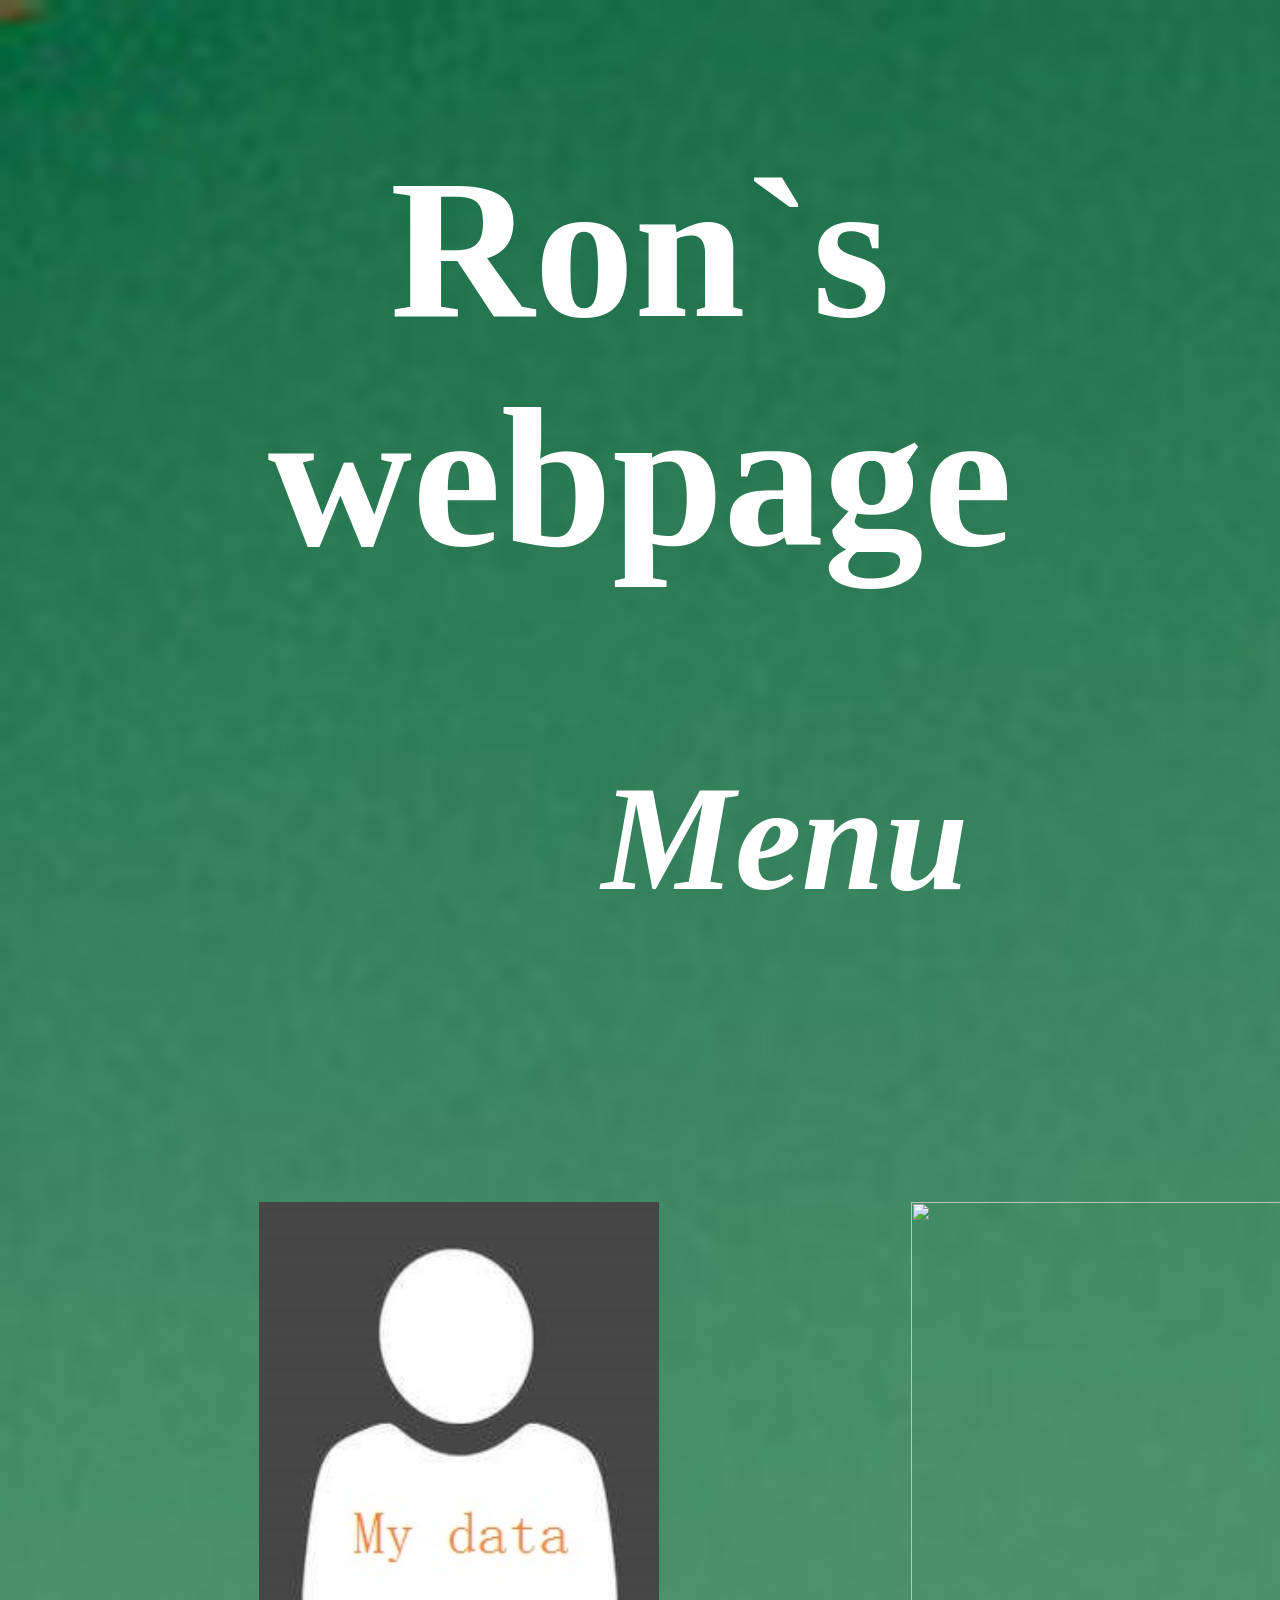
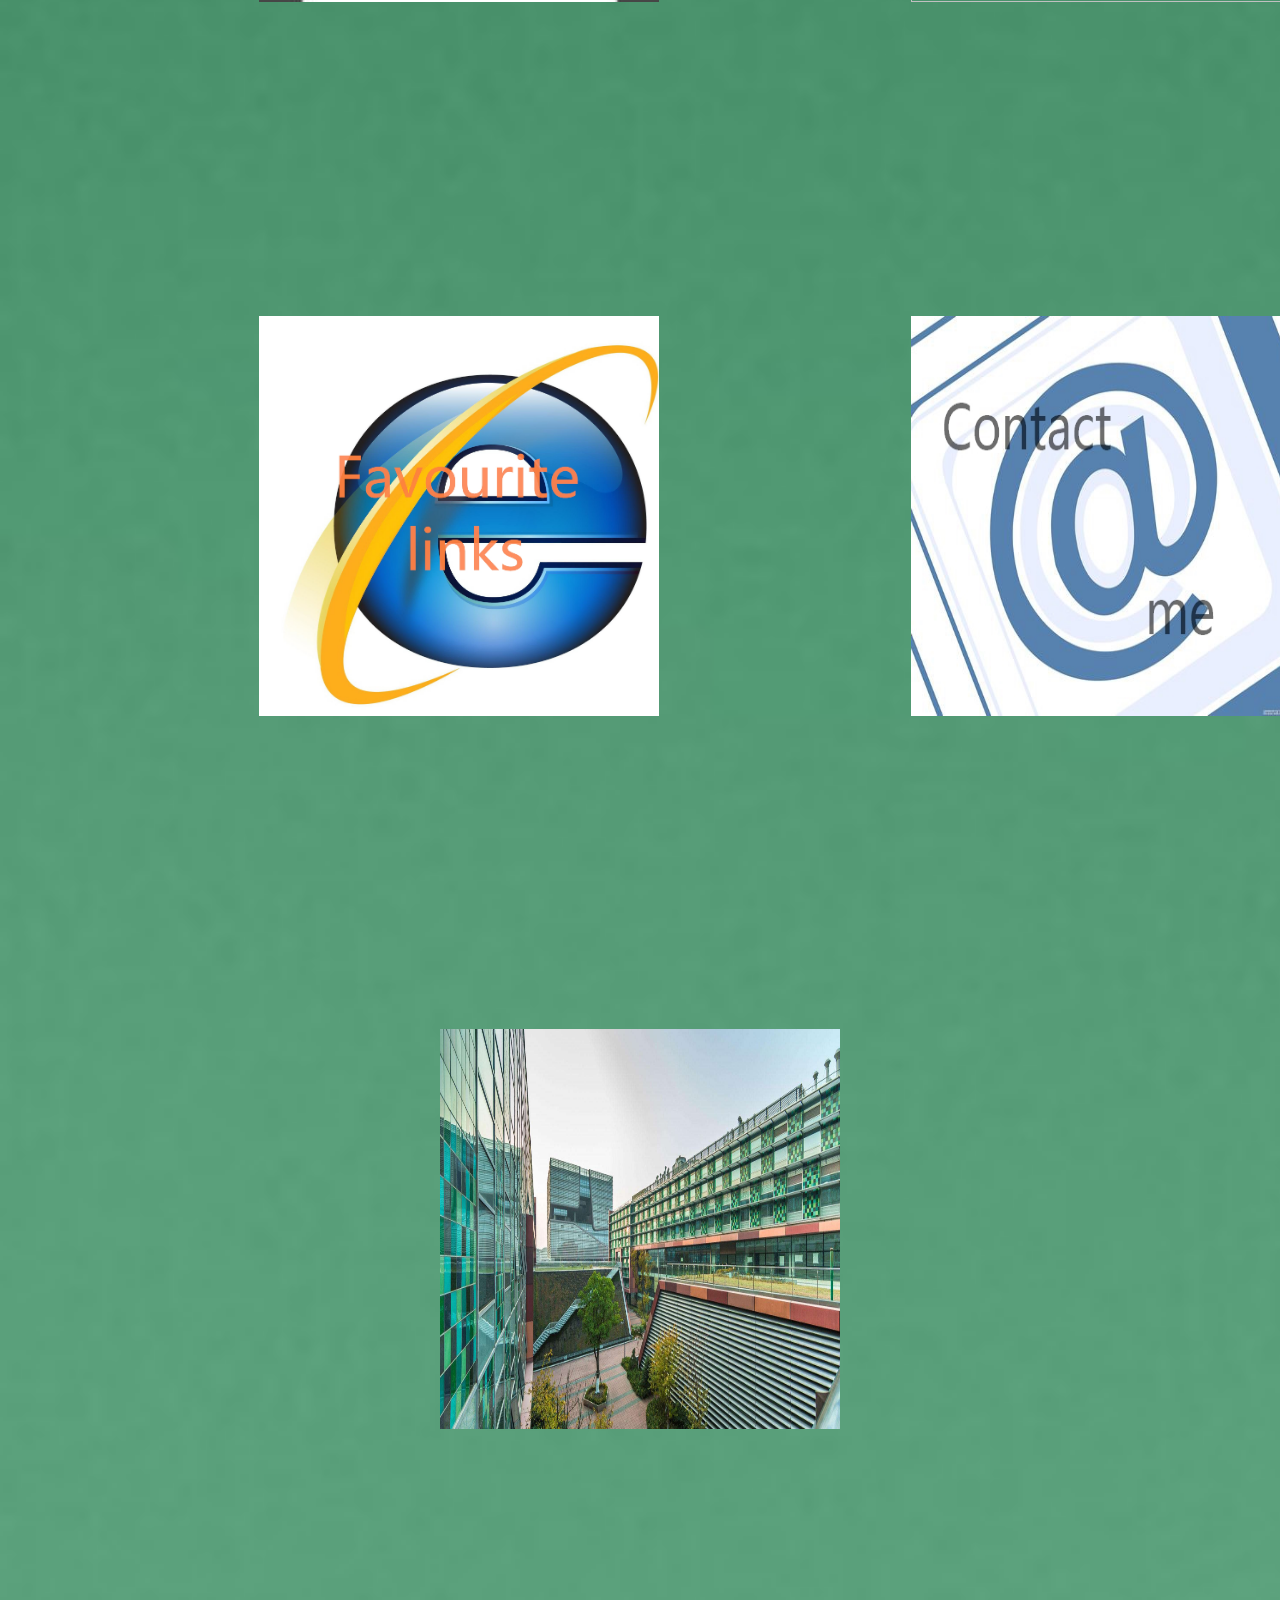
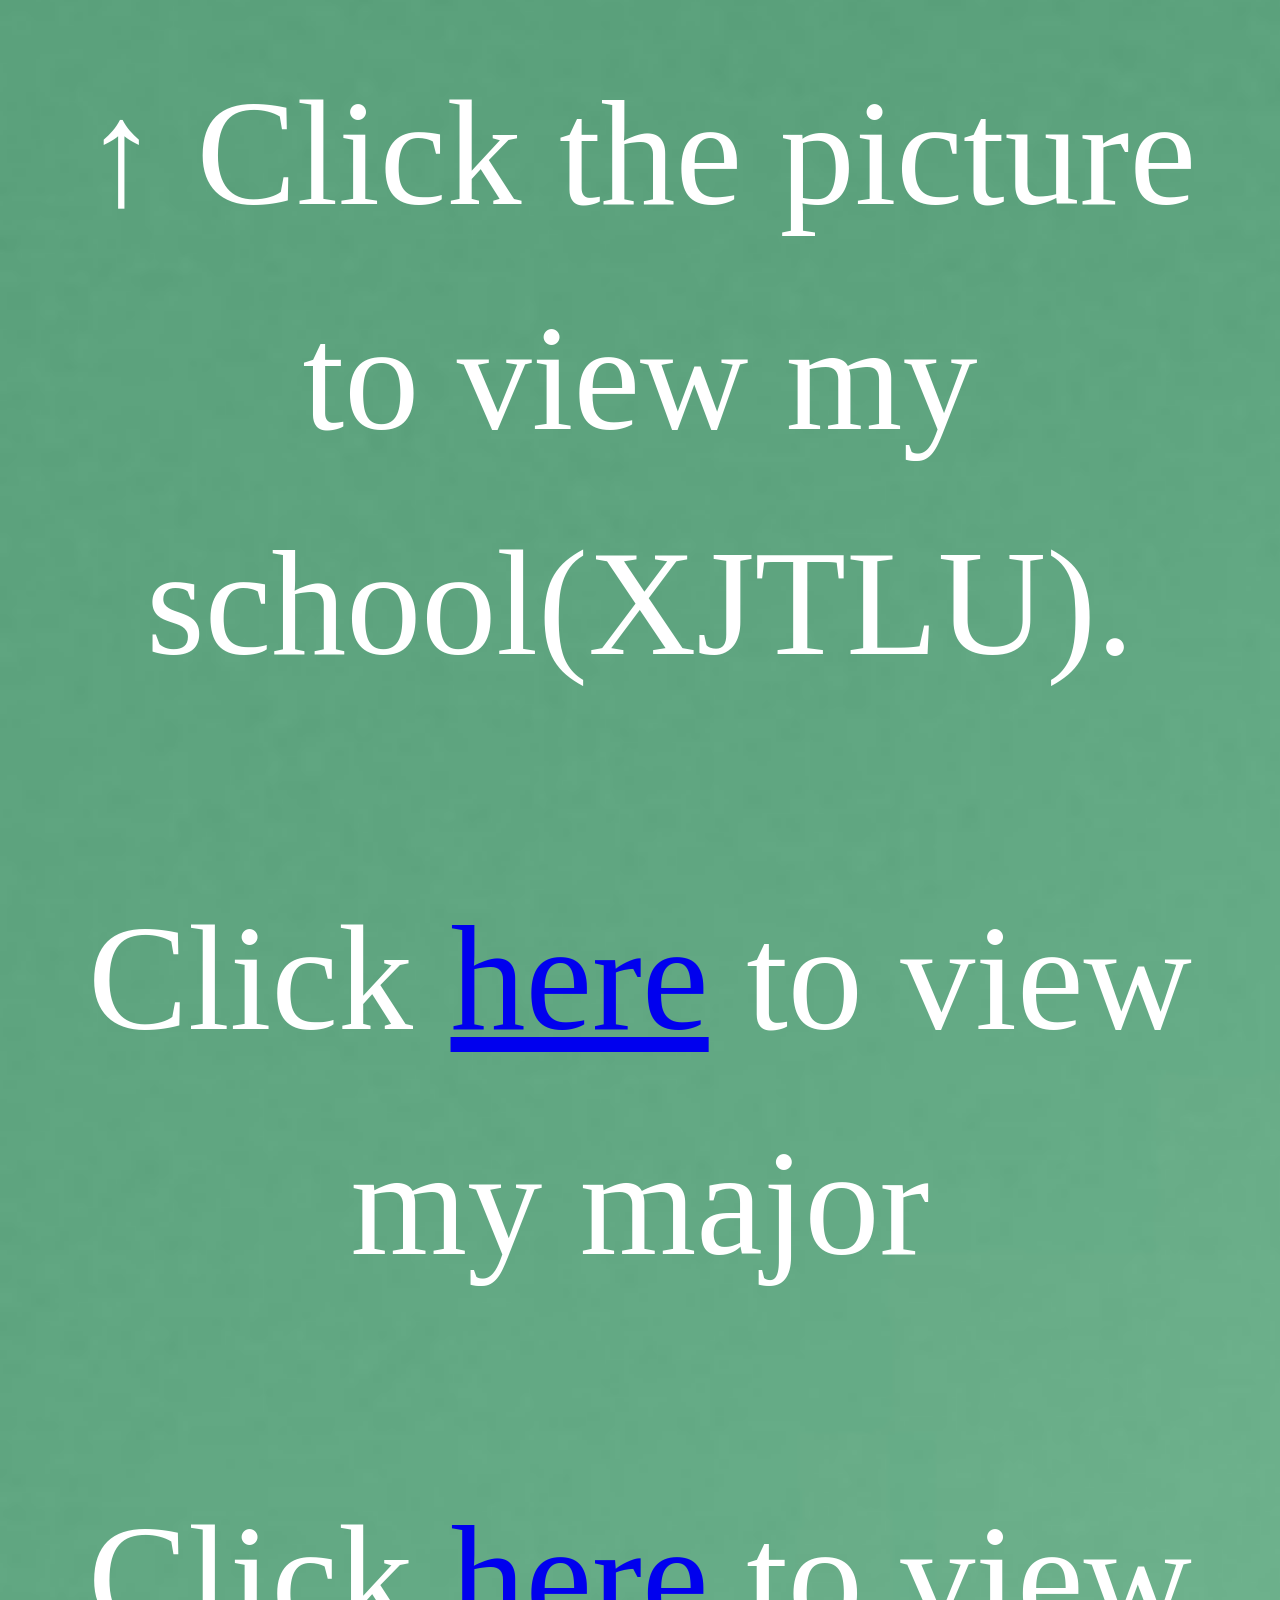
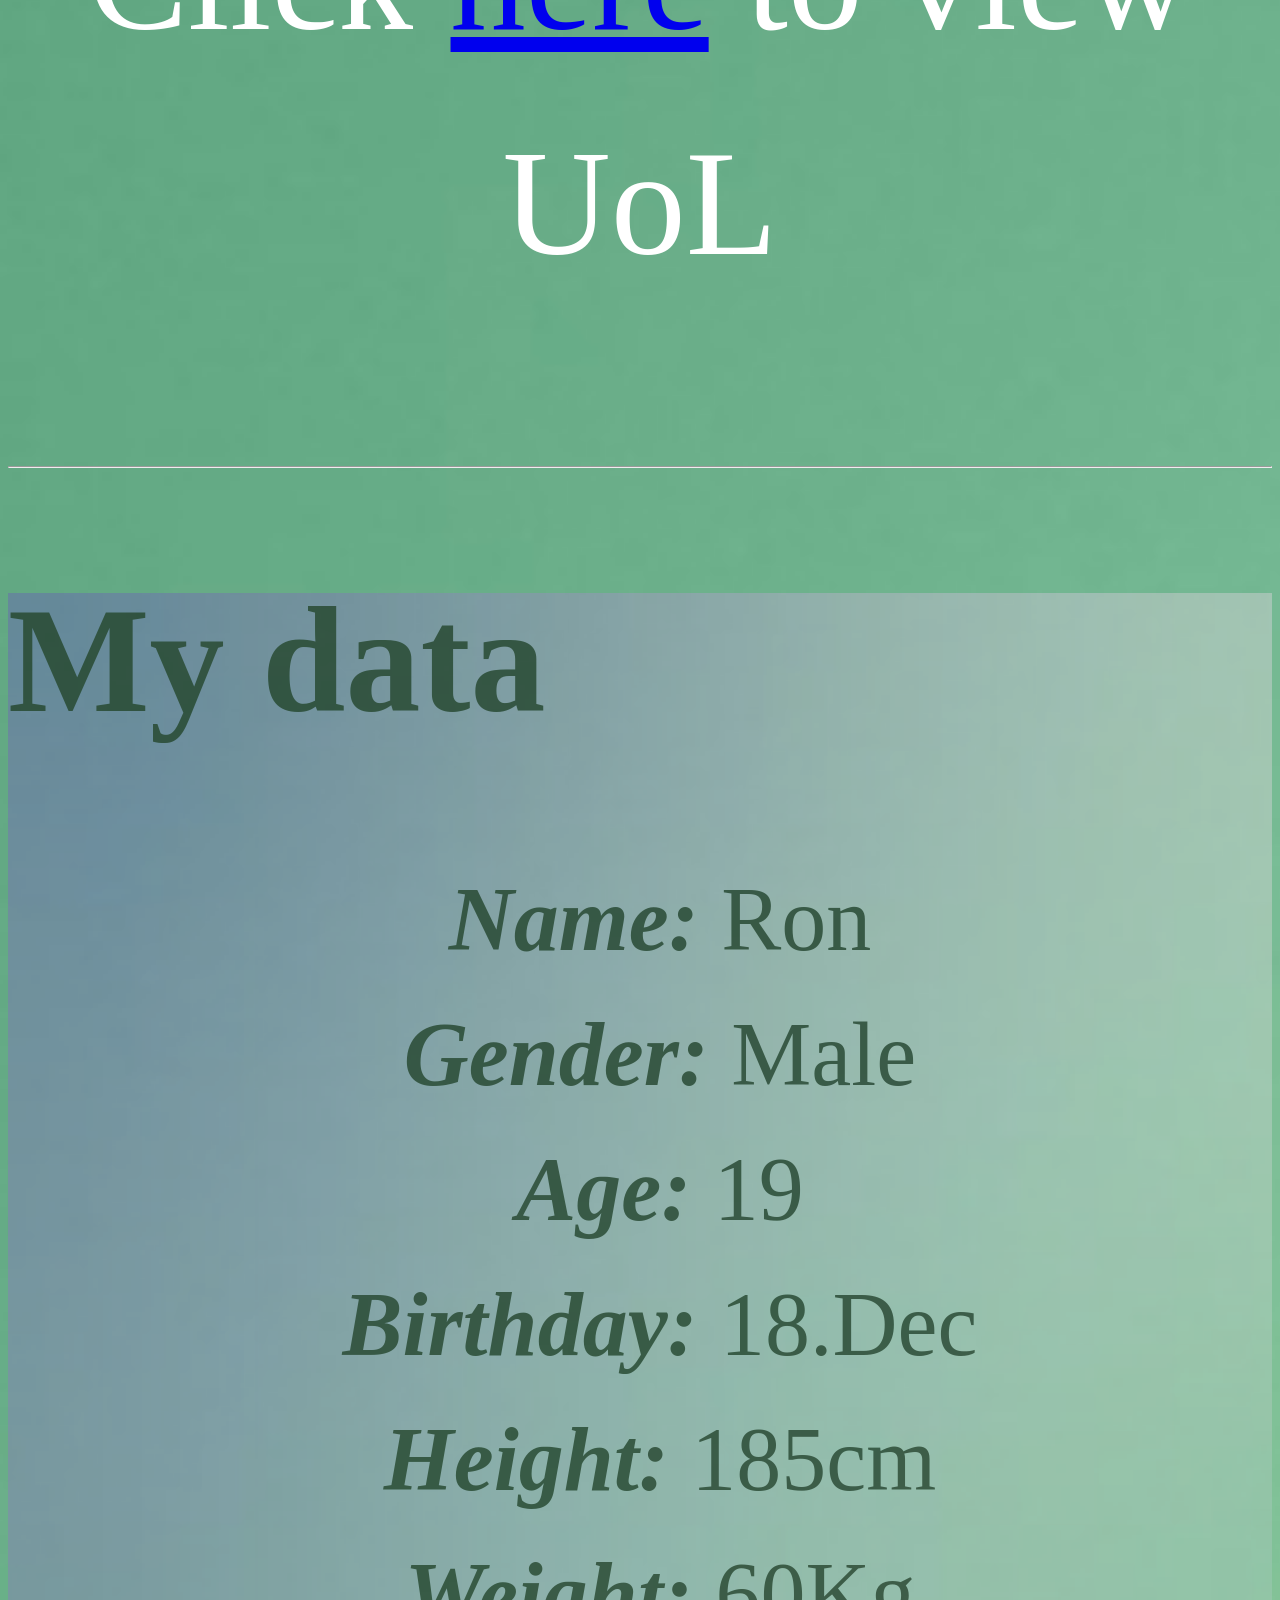
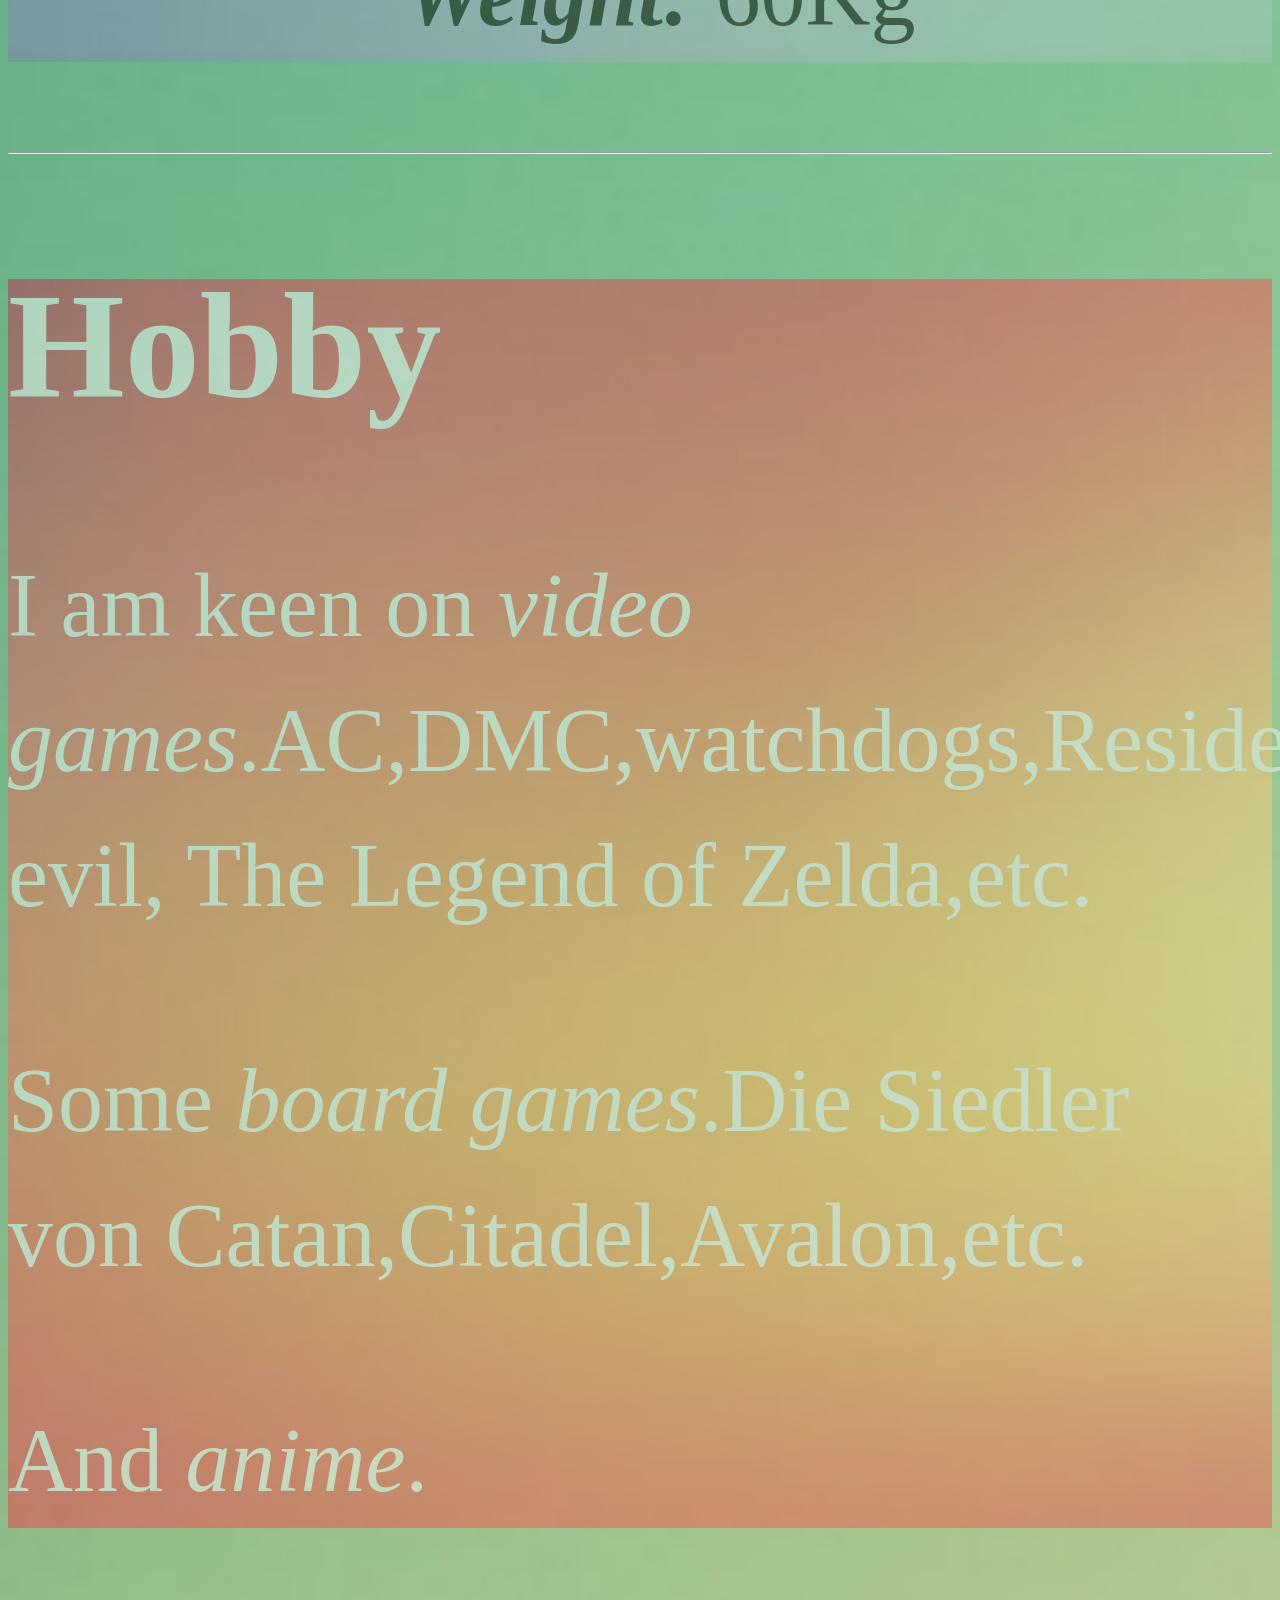
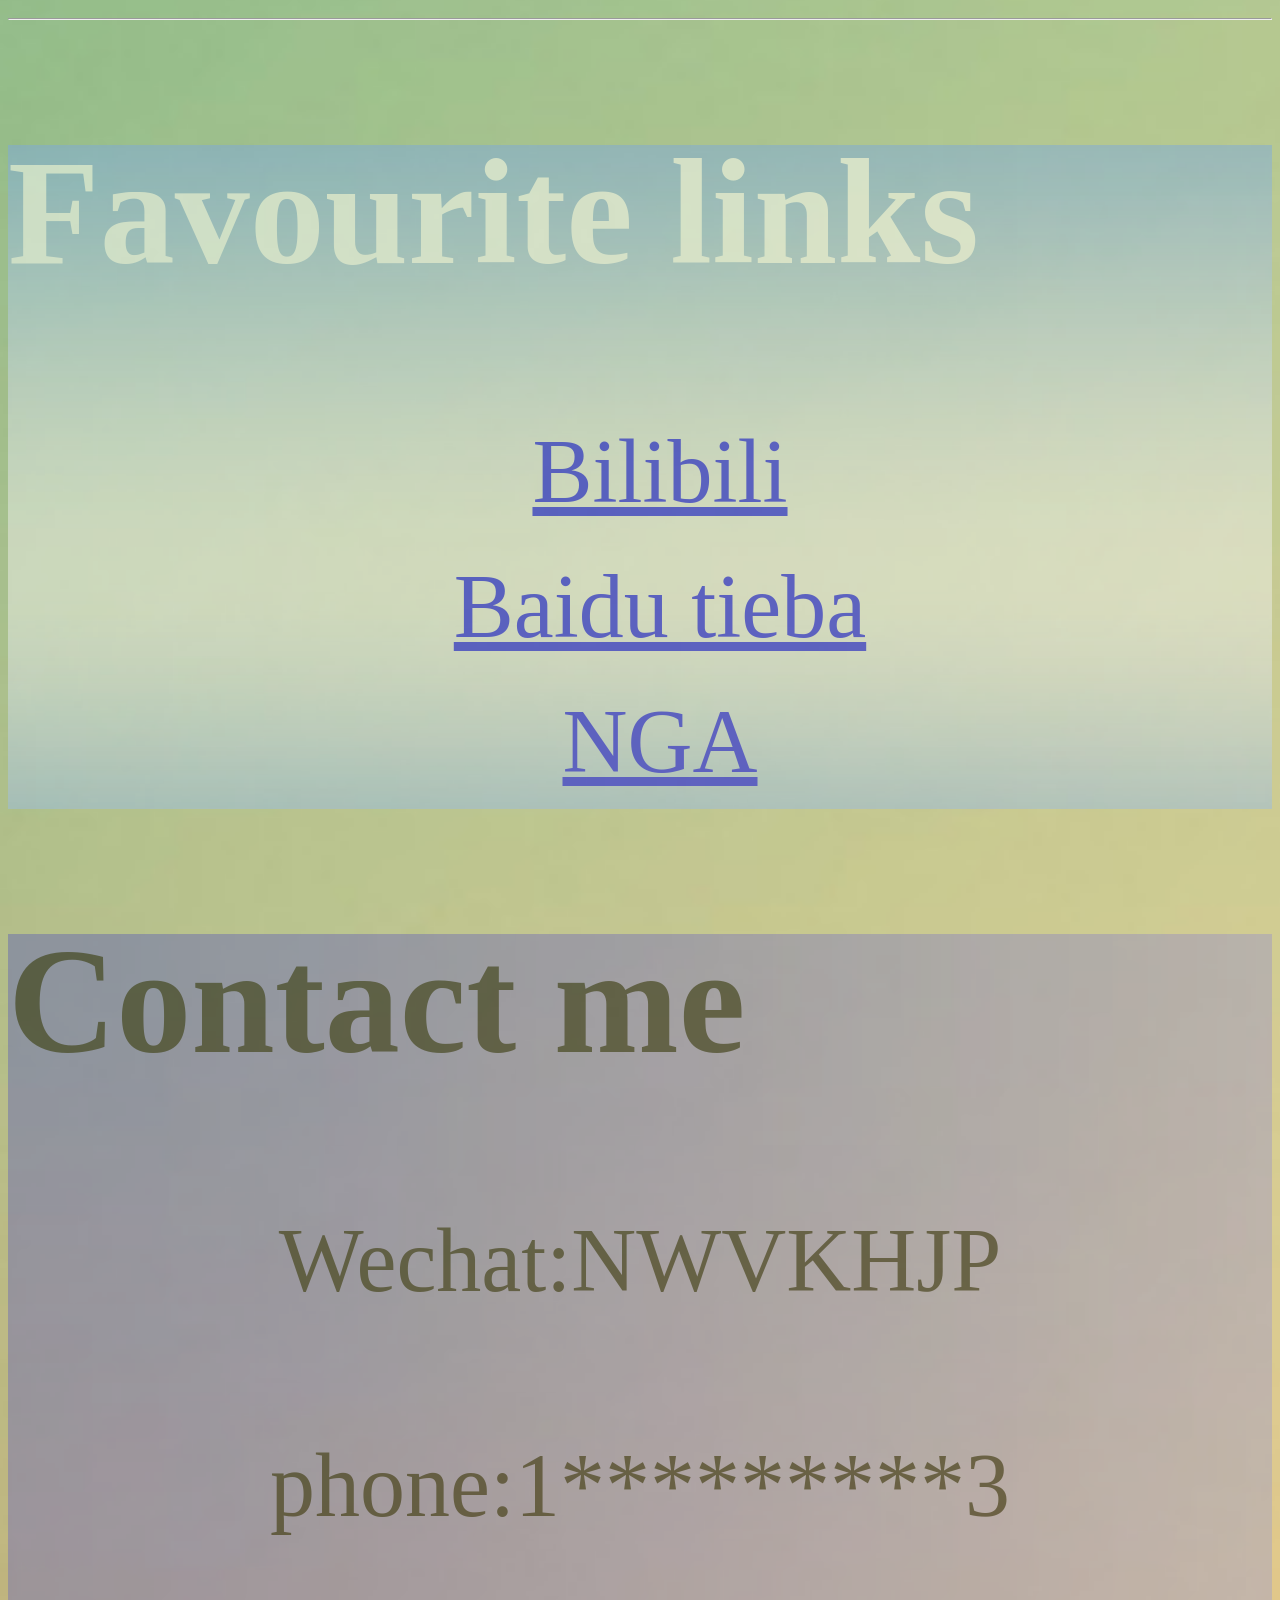
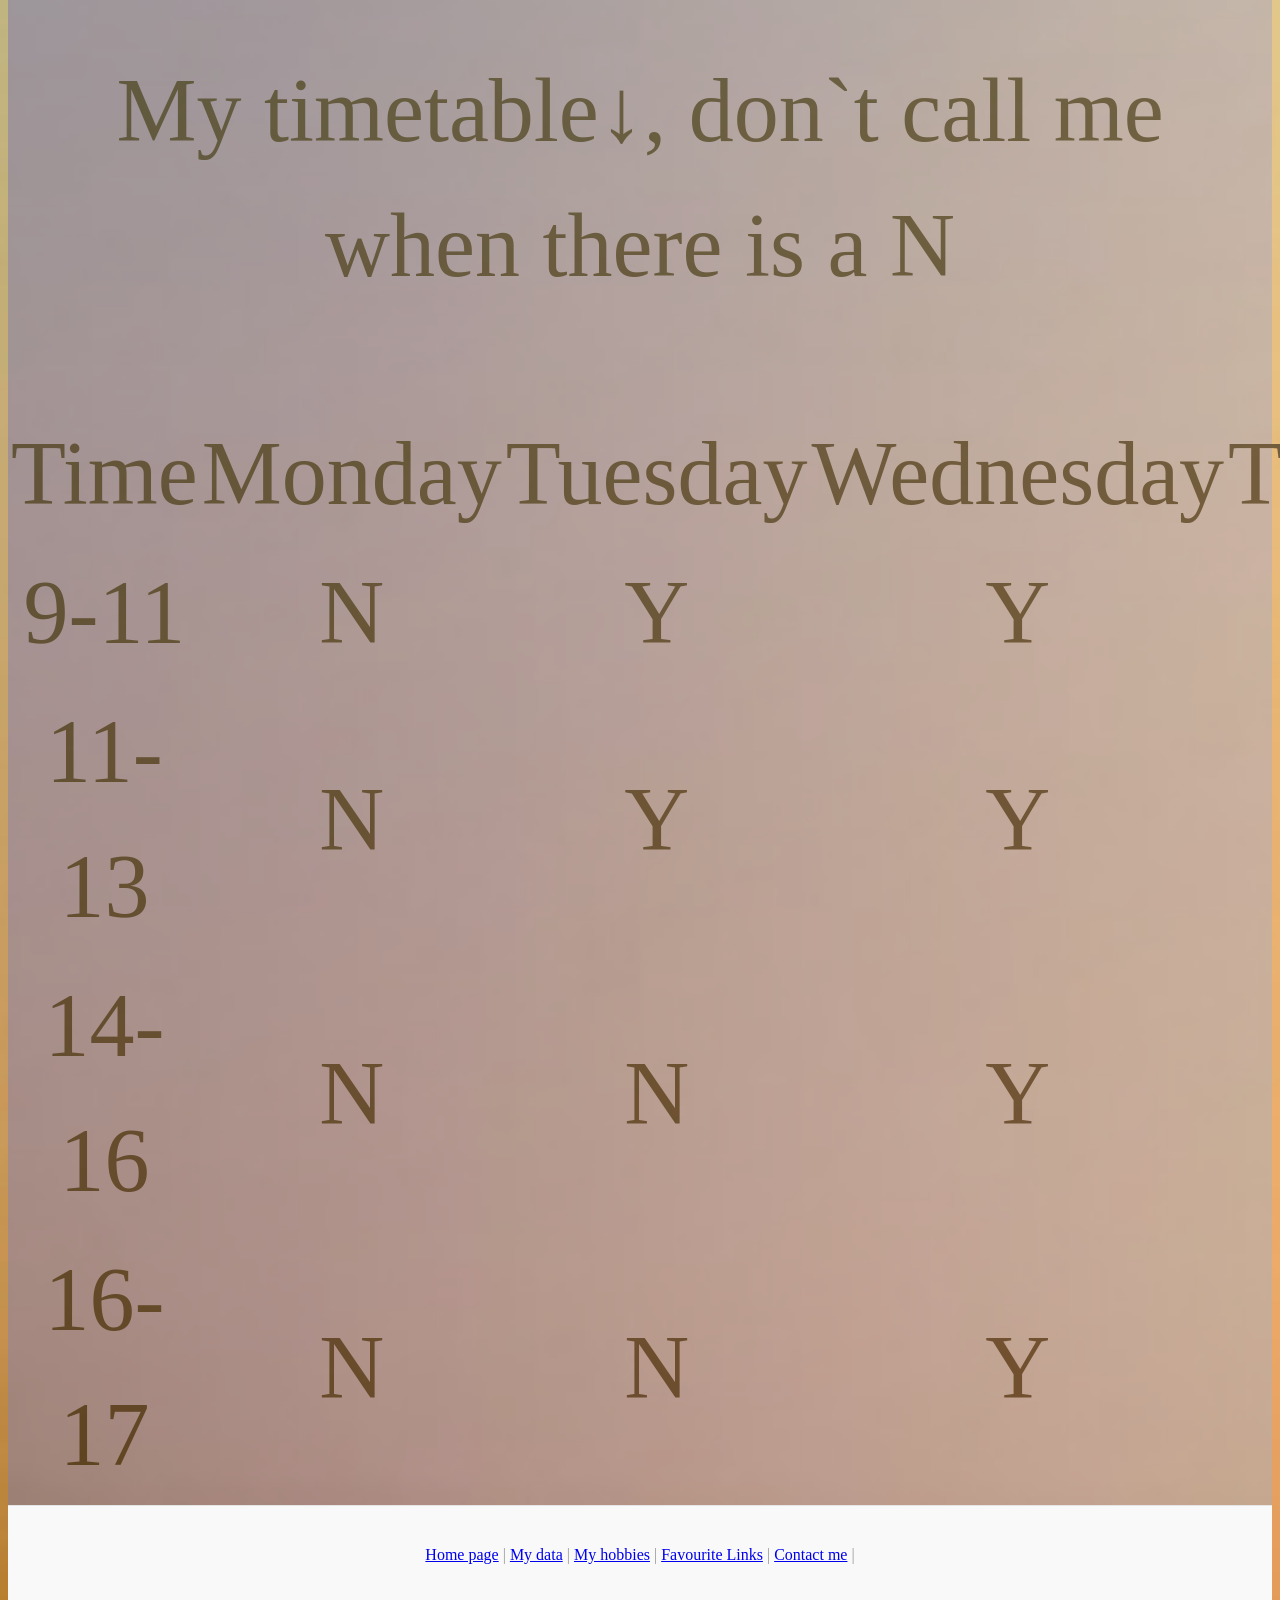
==== index.html @ 68f2d020 "changed name correct it" ====
<!DOCTYPE html>
<html lang="en">
  <head>
    <meta charset="utf-8">
     <title>Ron`s Webpage</title>
	 <!-- CSS -->
	 <link href="Stylesheet.css" rel="Stylesheet">
  </head>
   <body>
   <h1>Ron`s webpage</h1>
   <div class="Menu">
   <table class=One>
   <caption><b><I>Menu</I></b></caption>
<tr>
<td><a href="#data"><img src="data.jpg" width="400" height="400" alt=""/></a></td>
<td><a href="#hobbies"><img src="hobby.jpg" width="400" height="400" alt=""/></a></td>
</tr>
<tr>
<td><a href="#FavouriteLinks"><img src="links.jpg" width="400" height="400" alt=""/></a></td>
<td><a href="#contact"><img src="contact.jpg" width="400" height="400" alt=""/></a></td>
</tr>
</table>
<a href="http://www.xjtlu.edu.cn/en/"><img src="School.jpg" width="400" height="400" alt=""/></a>
<p>↑ Click the picture to view my school(XJTLU).</p>
<p>Click <a href="http://ice.xjtlu.edu.cn/course/index.php?categoryid=10">here</a> to view my major</p>
<p>Click <a href="https://www.liverpool.ac.uk/">here</a> to view UoL</p>
</div>
<hr/>
<div class=myData id=data>
<h2>My data</h2>
<ol class=One>
<li><b><I>Name:</I></b> Ron</li>
<li><b><I>Gender:</I></b> Male</li>
<li><b><I>Age:</I></b> 19</li>
<li><b><I>Birthday:</I></b> 18.Dec</li>
<li><b><I>Height:</I></b> 185cm</li>
<li><b><I>Weight:</I></b> 60Kg</li>
</ol>
</div>
<hr/>
<div class=hobby id=hobbies>
<h2>Hobby</h2>
<p>I am keen on <I>video games</I>.AC,DMC,watchdogs,Residential evil, The Legend of Zelda,etc. </p>
<p>Some <I>board games</I>.Die Siedler von Catan,Citadel,Avalon,etc.</p>
<p>And <I>anime</I>.</p>
</div>
<hr/>
<div class=link id=FavouriteLinks>
<h2>Favourite links</h2>
<ol class=two>
<li><a href="http://www.bilibili.com/">Bilibili</a></li>
<li><a href="https://tieba.baidu.com/index.html">Baidu tieba</a></li>
<li><a href="http://bbs.ngacn.cc/">NGA</a></li>
</ol>
</div>
<div class=contact id=contact>
<h2>Contact me</h2>
<p>Wechat:NWVKHJP</p>
<p>phone:1*********3</p>
<p>My timetable↓, don`t call me when there is a N</p>
<table>
<tr>
<td>Time</td>
<td>Monday</td>
<td>Tuesday</td>
<td>Wednesday</td>
<td>Thursday</td>
<td>Friday</td>
<tr>
<td>9-11</td>
<td>N</td>
<td>Y</td>
<td>Y</td>
<td>N</td>
<td>Y</td>
<tr>
<td>11-13</td>
<td>N</td>
<td>Y</td>
<td>Y</td>
<td>N</td>
<td>Y</td>
<tr>
<td>14-16</td>
<td>N</td>
<td>N</td>
<td>Y</td>
<td>N</td>
<td>N</td>
<tr>
<td>16-17</td>
<td>N</td>
<td>N</td>
<td>Y</td>
<td>Y</td>
<td>N</td>
</table>
</div>
    <nav class="Skip">
<a href="Ron2.HTML">Home page</a> |
<a href="#data">My data</a> |
<a href="#hobbies">My hobbies</a> |
<a href="#FavouriteLinks">Favourite Links</a> |
<a href="#contact">Contact me</a> |
</nav>
        </body>
  </html>
---- Stylesheet.css ----
body{
   font-family:Times, TimesNR, 'New Century Schoolbook',
     Georgia, 'New York', serif;
	 color: white;
	 background-image:url(6.jpg);
	 background-size:cover;
	 
	
   }
.Skip {
  padding: 40px 0;
  color: #999;
  text-align: center;
  background-color: #f9f9f9;
  border-top: 1px solid #e5e5e5;
}
.Skip p:last-child {
  margin-bottom: 0;
}
h1{
	font-size: 200px;
	text-align:center;
	}
h2{
	font-size: 150px;
	text-align:left;
}
.Menu{

	 font-family:Times, TimesNR, 'New Century Schoolbook',
     Georgia, 'New York', serif;
	 font-size: 150px;
	 line-height:150%;
	  color: white;
 text-align:center;

}
.myData{
	font-family:Times, TimesNR, 'New Century Schoolbook',
     Georgia, 'New York', serif;
	 color: black;
	font-size:90px;
	text-align:center;
	 line-height:150%;
	  	 background-image:url(3.jpg);
	 background-size:cover;
	opacity:0.5;
}
table.One{
	margin:0px auto;
	border-collapse: separate;
    border-spacing:250px; 
}
ol.One{
	list-style-type: none
}
.hobby{
	font-family:Times, TimesNR, 'New Century Schoolbook',
     Georgia, 'New York', serif;
	 font-size:90px;
	 color:#f5f5f5;
	 line-height:150%;
	 	 background-image:url(4.jpg);
	 background-size:cover;
	opacity:0.5;
}
.link{
	font-family:Times, TimesNR, 'New Century Schoolbook',
     Georgia, 'New York', serif;
	 font-size:90px;
	  text-align:center;
	 line-height:150%;
	 background-image:url(2.jpg);
	 background-size:cover;
	 opacity:0.5;
}
ol.two{
	list-style-type: none
}
.contact{
	font-family:Times, TimesNR, 'New Century Schoolbook',
     Georgia, 'New York', serif;
	 font-size:90px;
	color:black;
	  text-align:center;
	 line-height:150%;
	 background-image:url(3.jpg);
	 background-size:cover;
	 opacity:0.5;
}
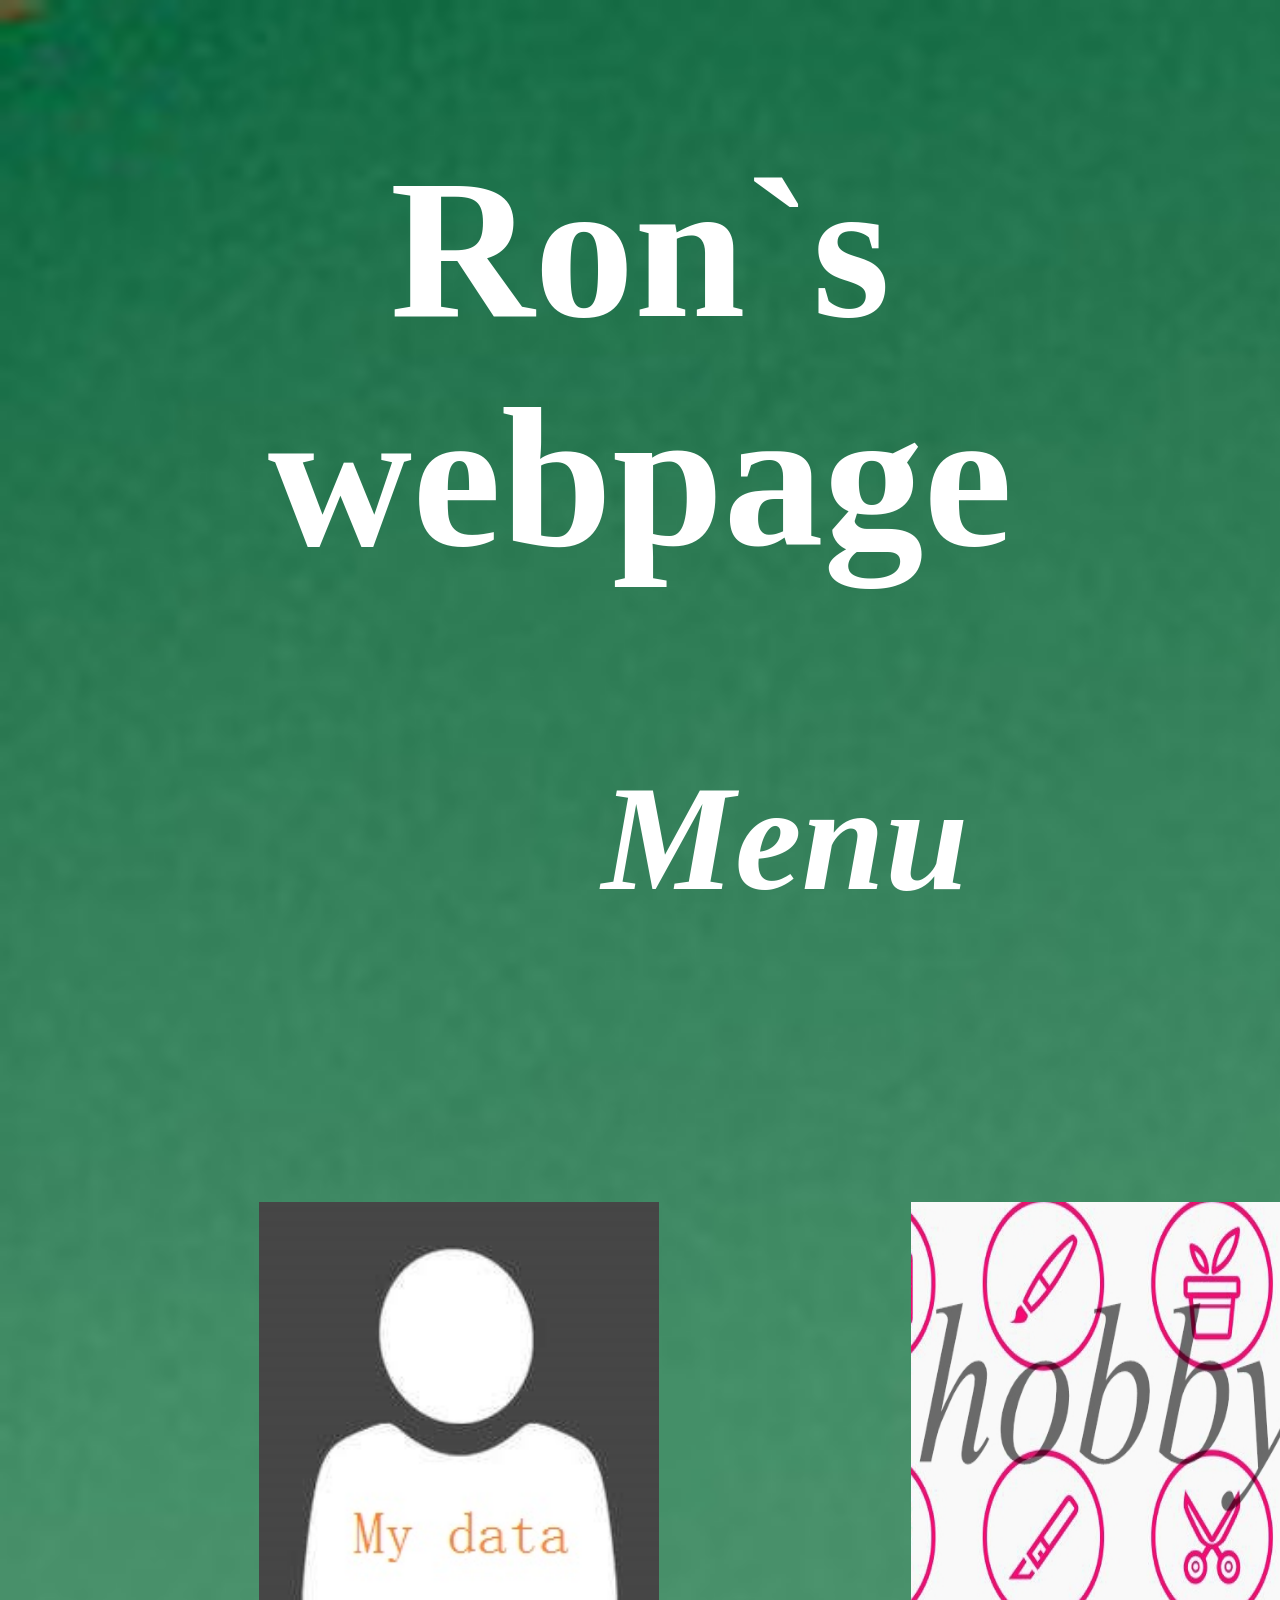
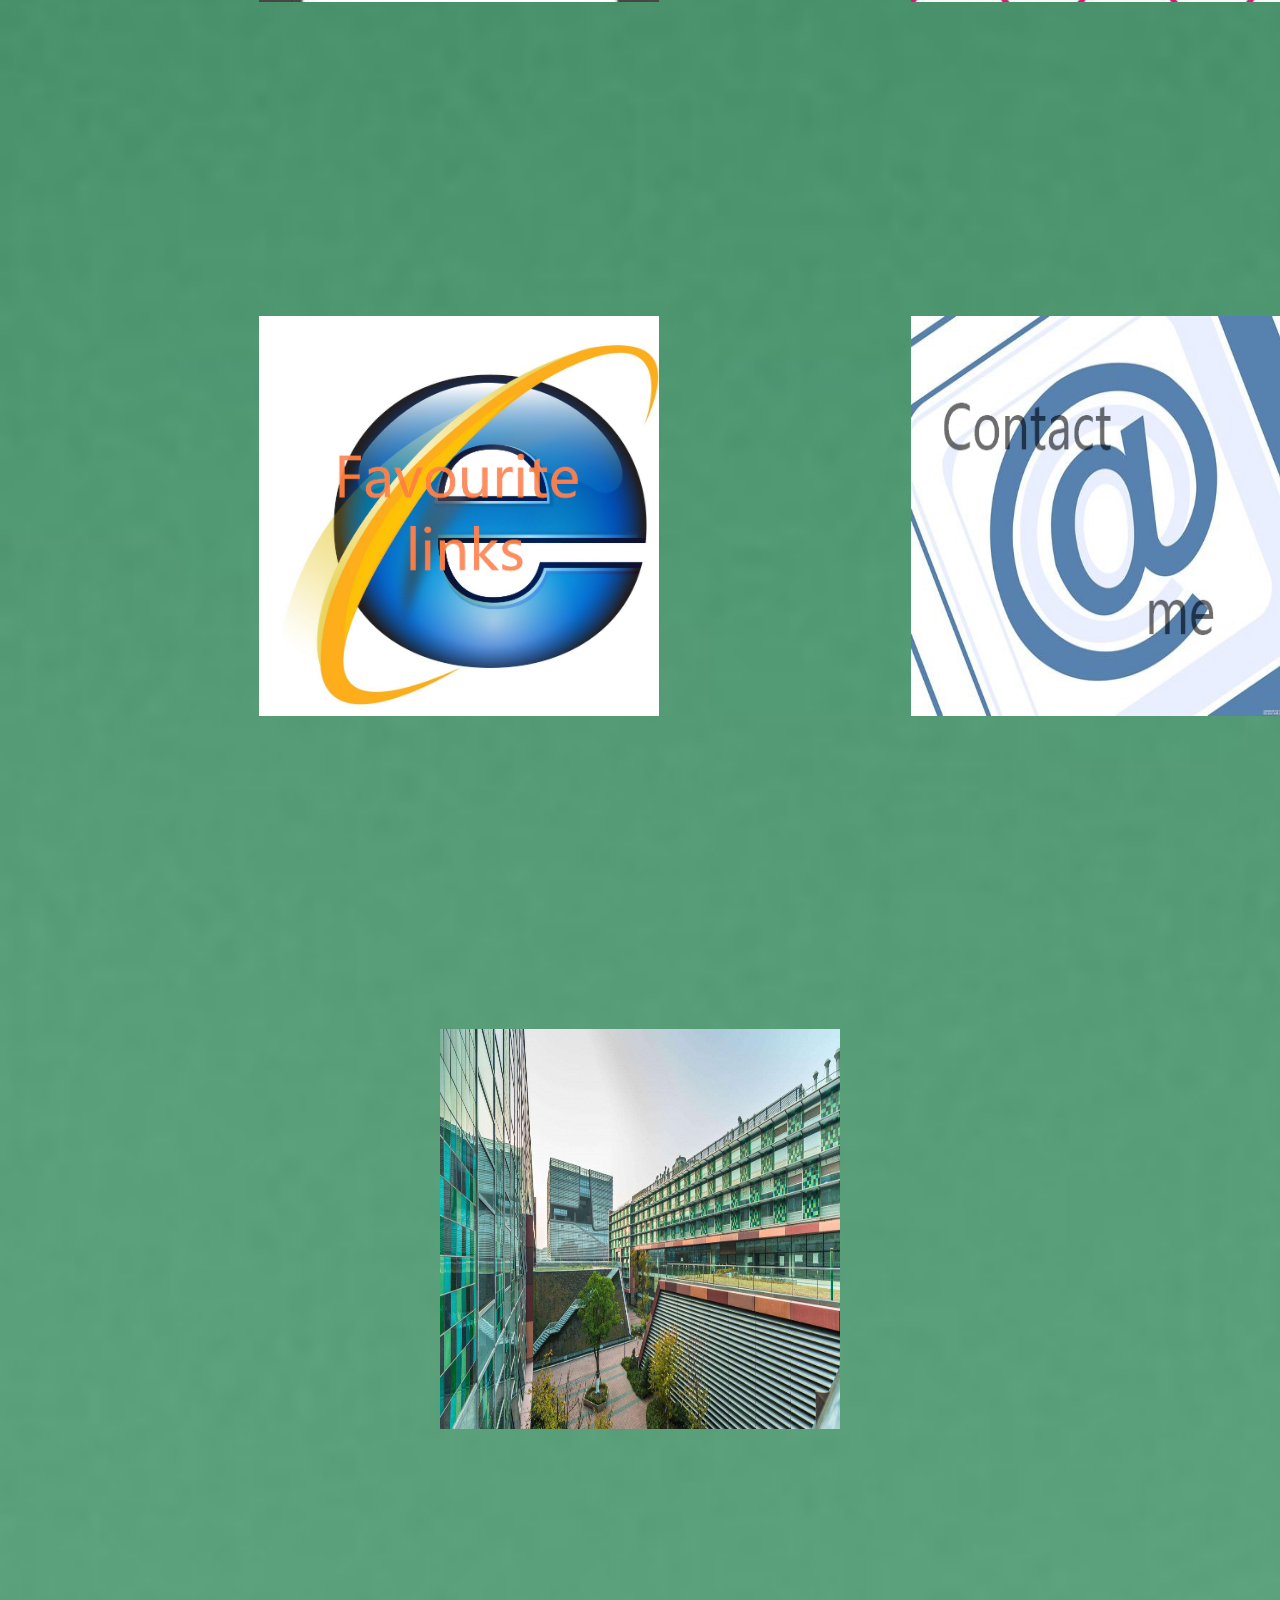
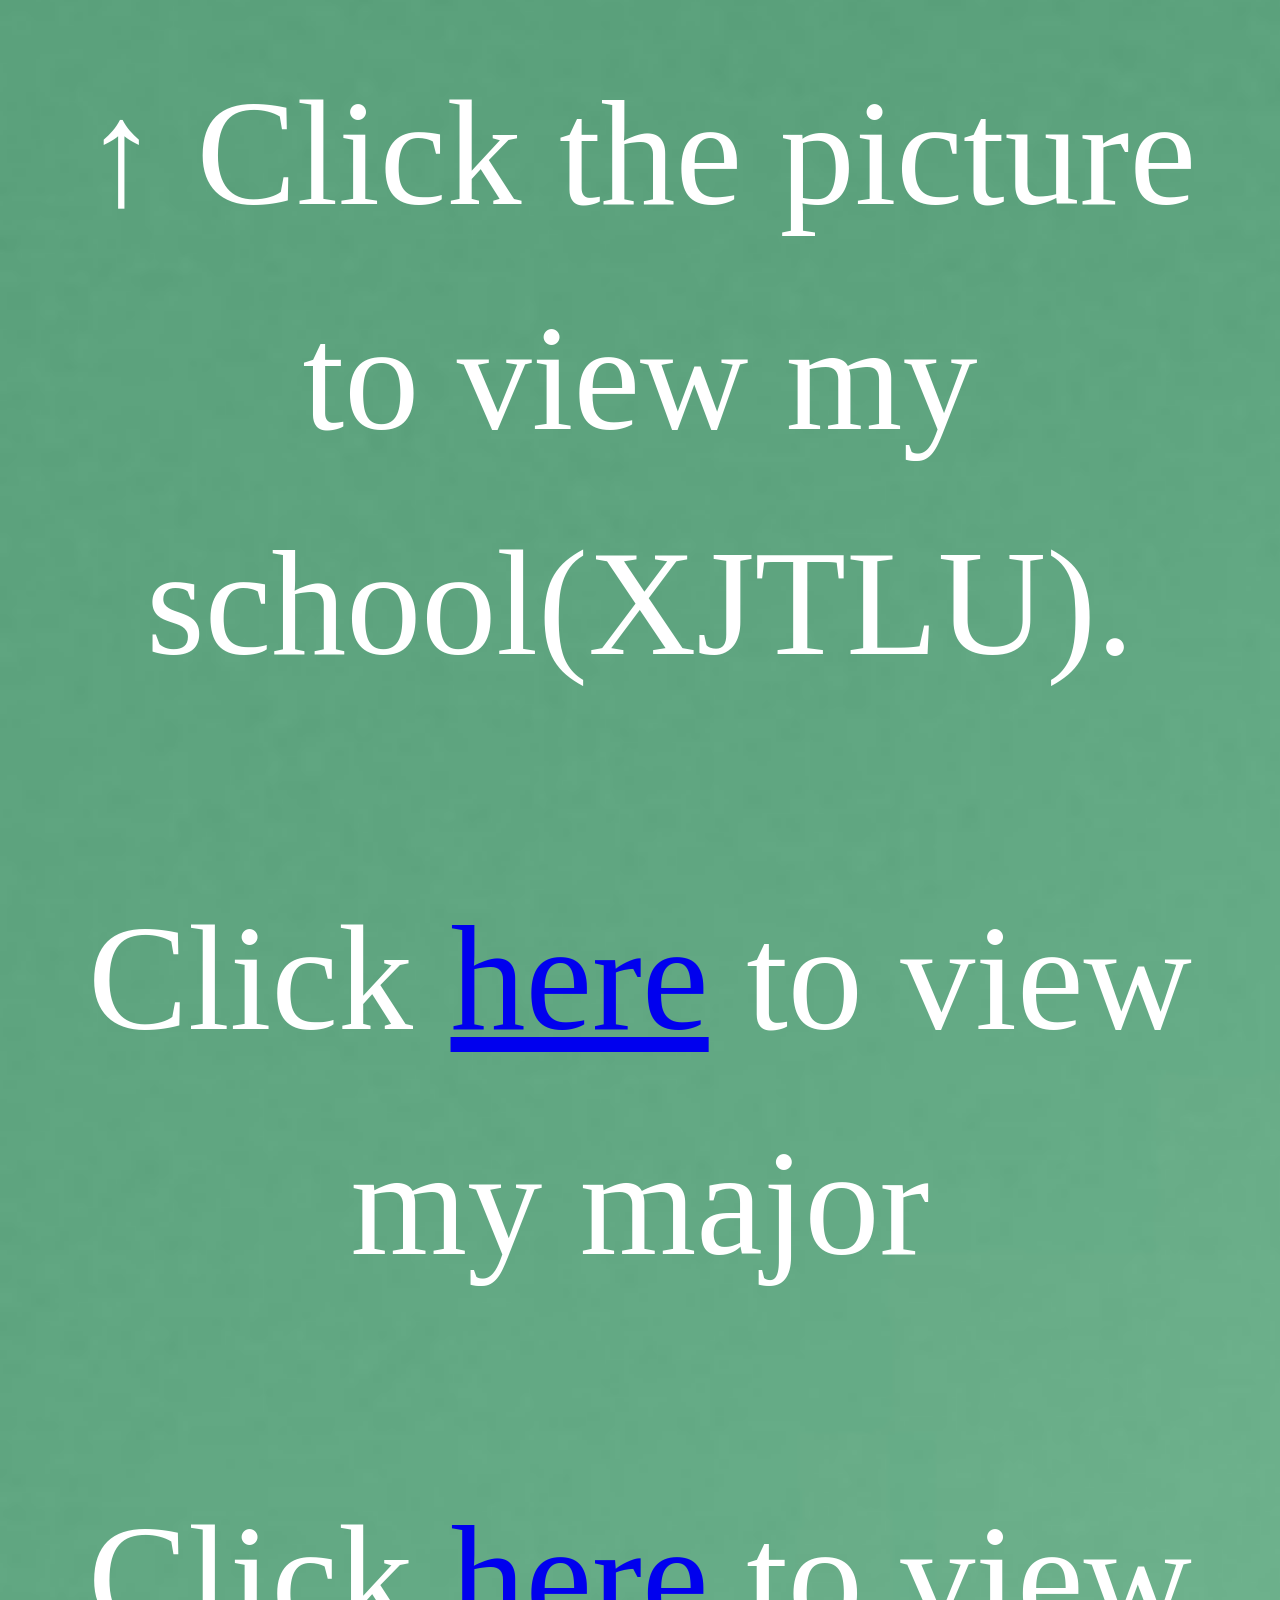
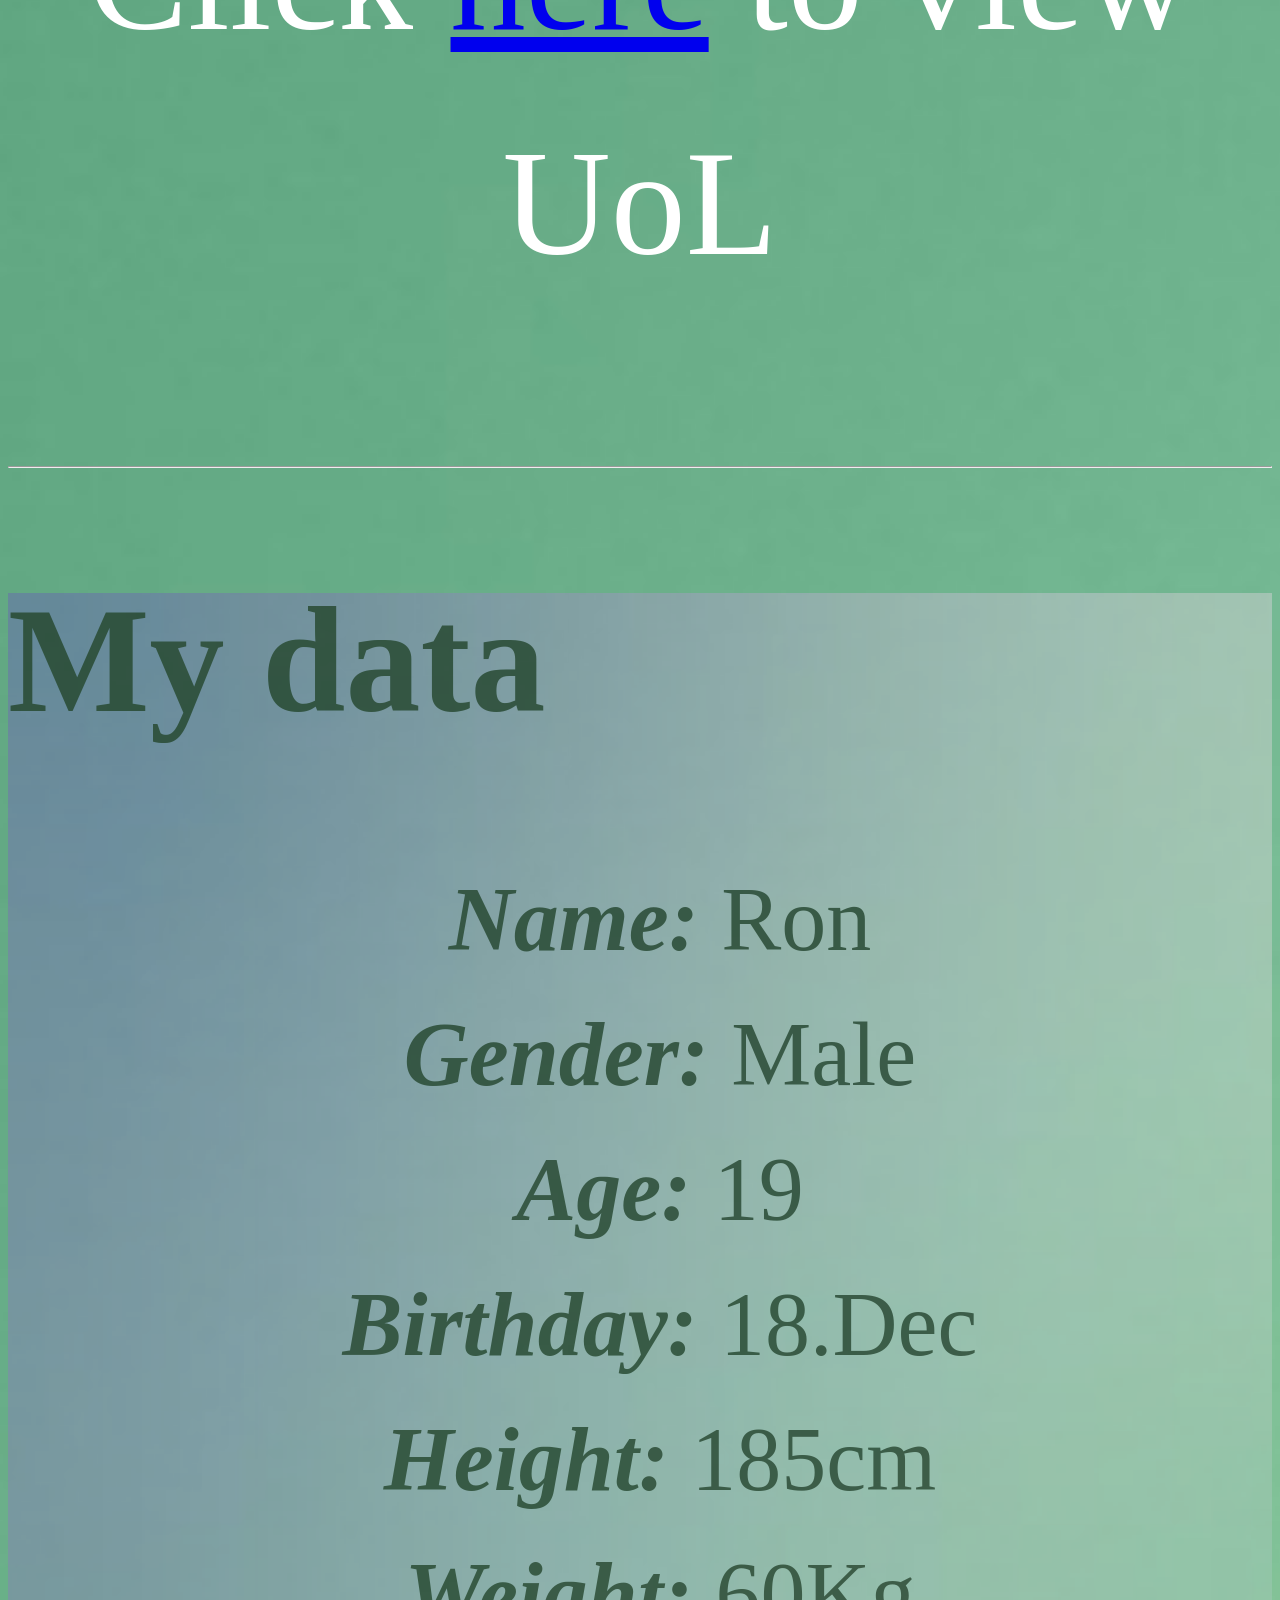
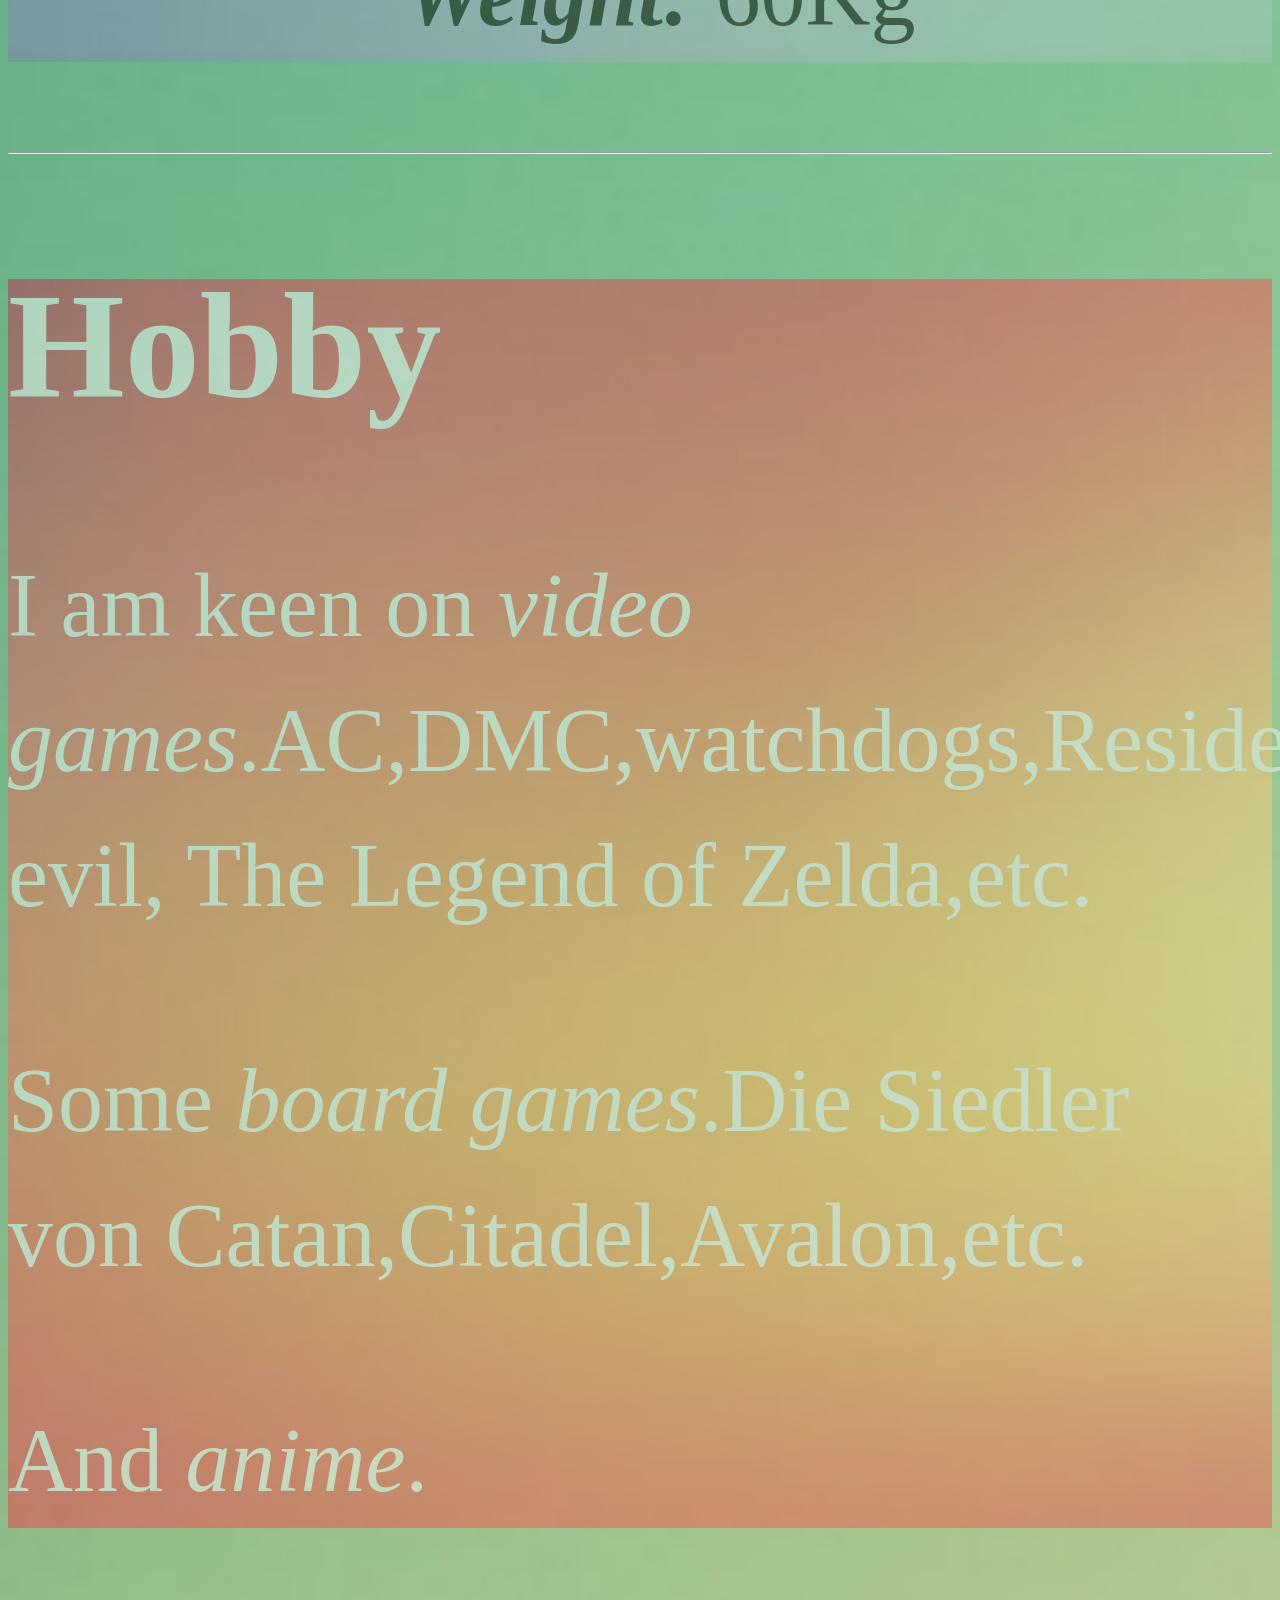
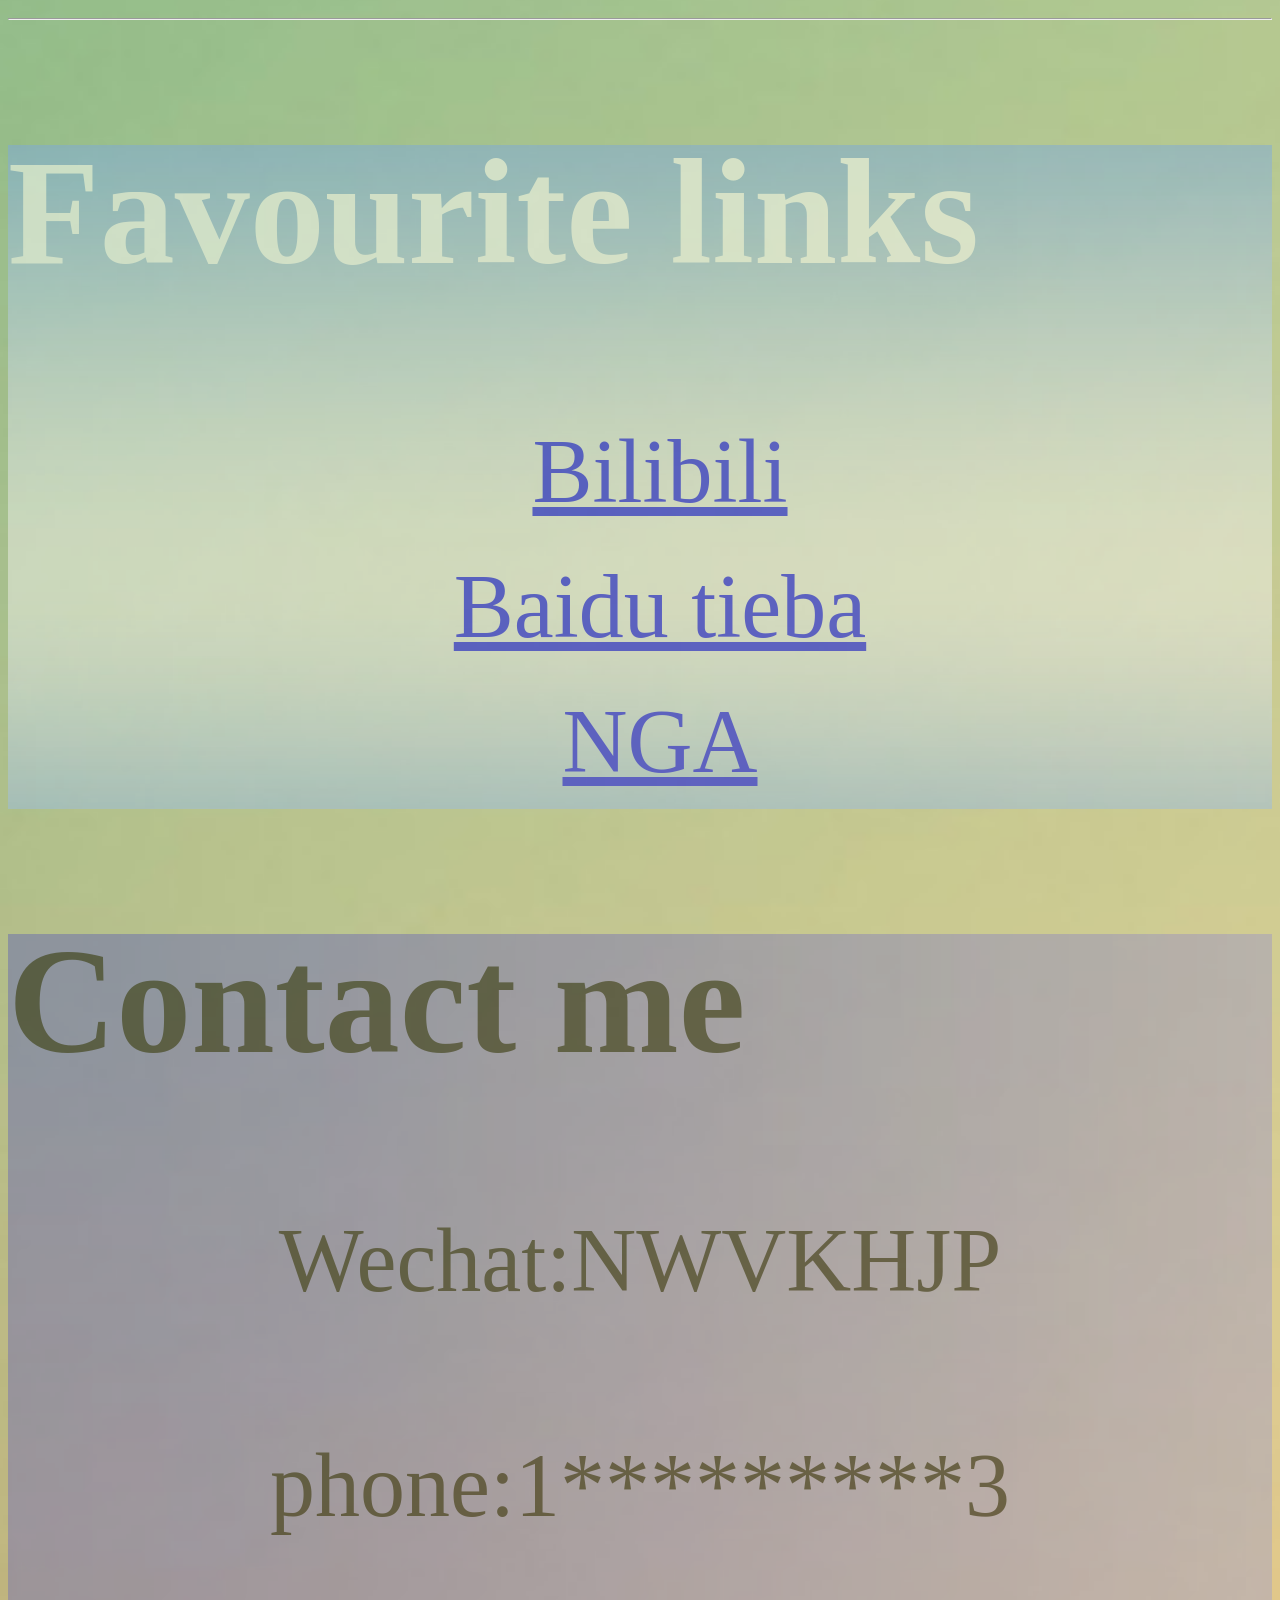
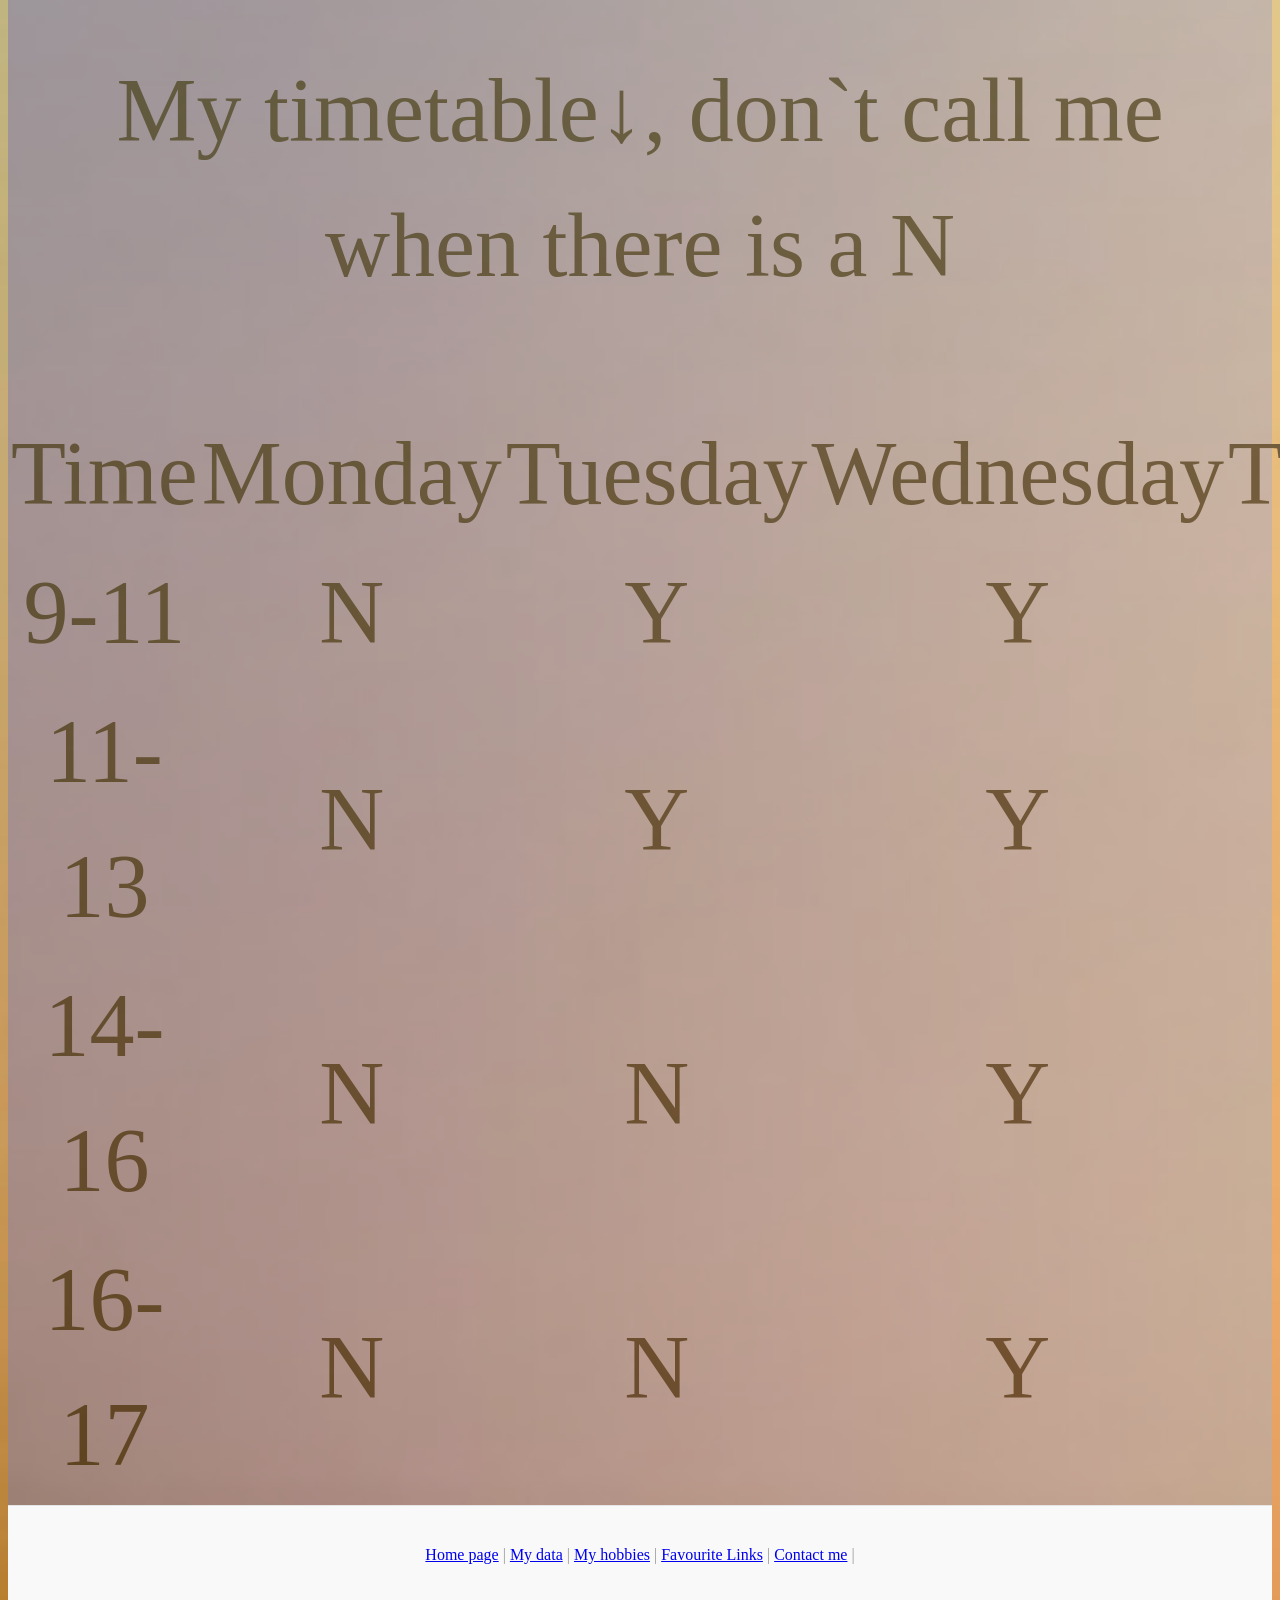
==== commit 558b6aec: "correct" ====
--- a/index.html
+++ b/index.html
@@ -13,7 +13,7 @@
    <caption><b><I>Menu</I></b></caption>
 <tr>
 <td><a href="#data"><img src="data.jpg" width="400" height="400" alt=""/></a></td>
-<td><a href="#hobbies"><img src="hobby.jpg" width="400" height="400" alt=""/></a></td>
+<td><a href="#hobbies"><img src="Hobby.jpg" width="400" height="400" alt=""/></a></td>
 </tr>
 <tr>
 <td><a href="#FavouriteLinks"><img src="links.jpg" width="400" height="400" alt=""/></a></td>
@@ -104,4 +104,4 @@
 <a href="#contact">Contact me</a> |
 </nav>
         </body>
-  </html>+  </html>
